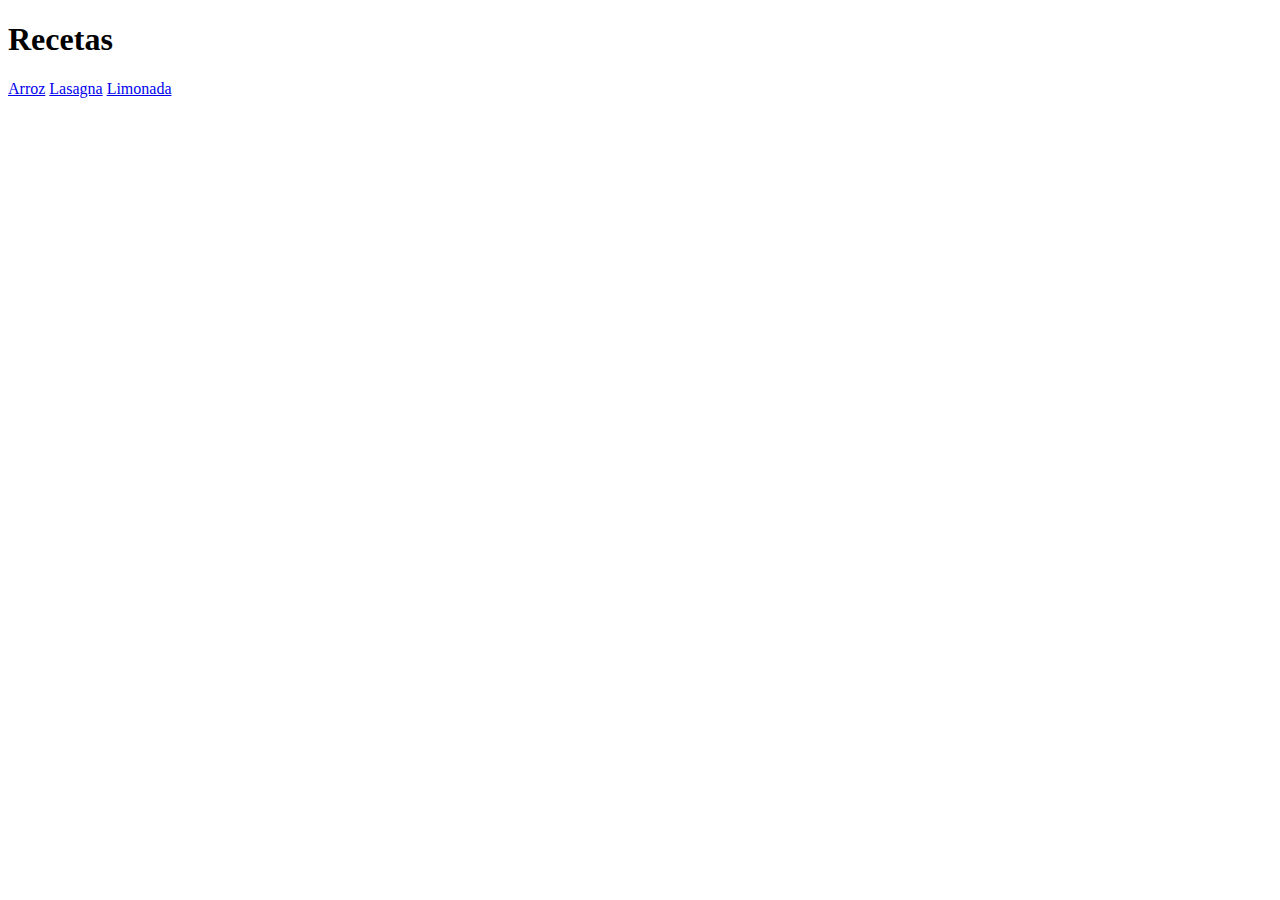
==== index.html @ 072f92b4 "adding new pages" ====
<!DOCTYPE html>
<html lang="en">
<head>
    <meta charset="UTF-8">
    <meta name="viewport" content="width=device-width, initial-scale=1.0">
    <title>Recetas Deliciosas</title>
</head>
<body>
    <h1>Recetas</h1>
    <a href="/recipes/arroz.html">Arroz</a>
    <a href="/recipes/lasagna.html">Lasagna</a>
    <a href="/recipes/limonada.html">Limonada</a>
</body>
</html>
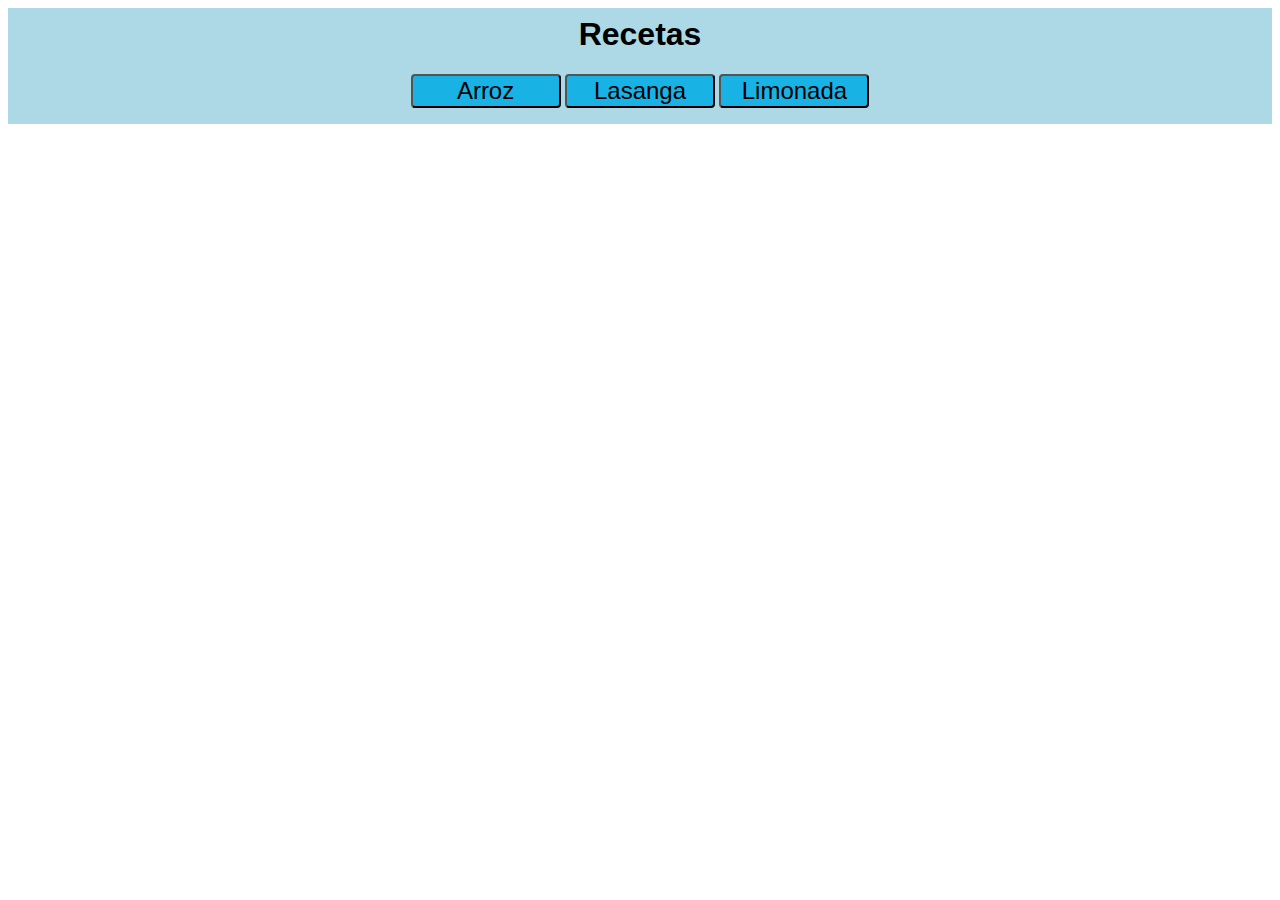
==== commit 8f0b2306: "Add Styles" ====
--- a/index.html
+++ b/index.html
@@ -1,14 +1,17 @@
 <!DOCTYPE html>
 <html lang="en">
-<head>
-    <meta charset="UTF-8">
-    <meta name="viewport" content="width=device-width, initial-scale=1.0">
+  <head>
+    <meta charset="UTF-8" />
+    <meta name="viewport" content="width=device-width, initial-scale=1.0" />
+    <link rel="stylesheet" href="styles.css" />
     <title>Recetas Deliciosas</title>
-</head>
-<body>
-    <h1>Recetas</h1>
-    <a href="/recipes/arroz.html">Arroz</a>
-    <a href="/recipes/lasagna.html">Lasagna</a>
-    <a href="/recipes/limonada.html">Limonada</a>
-</body>
-</html>+  </head>
+  <body>
+    <div>
+      <h1>Recetas</h1>
+      <a href="./recipes/arroz.html"><button>Arroz</button></a>
+      <a href="./recipes/lasagna.html"><button>Lasanga</button></a>
+      <a href="./recipes/limonada.html"><button>Limonada</button></a>
+    </div>
+  </body>
+</html>
--- a/styles.css
+++ b/styles.css
@@ -0,0 +1,22 @@
+body {
+    font-family: sans-serif;
+    
+}
+
+div {
+    background-color: lightblue;
+    padding: 16px 8px;
+    text-align: center;
+}
+
+h1 {
+    text-align: center;
+    margin-top: -8px;
+}
+
+button {
+   background-color: rgb(25, 178, 229);
+   font-size: 24px;
+   border-radius: 4px;
+   min-width: 150px;
+}